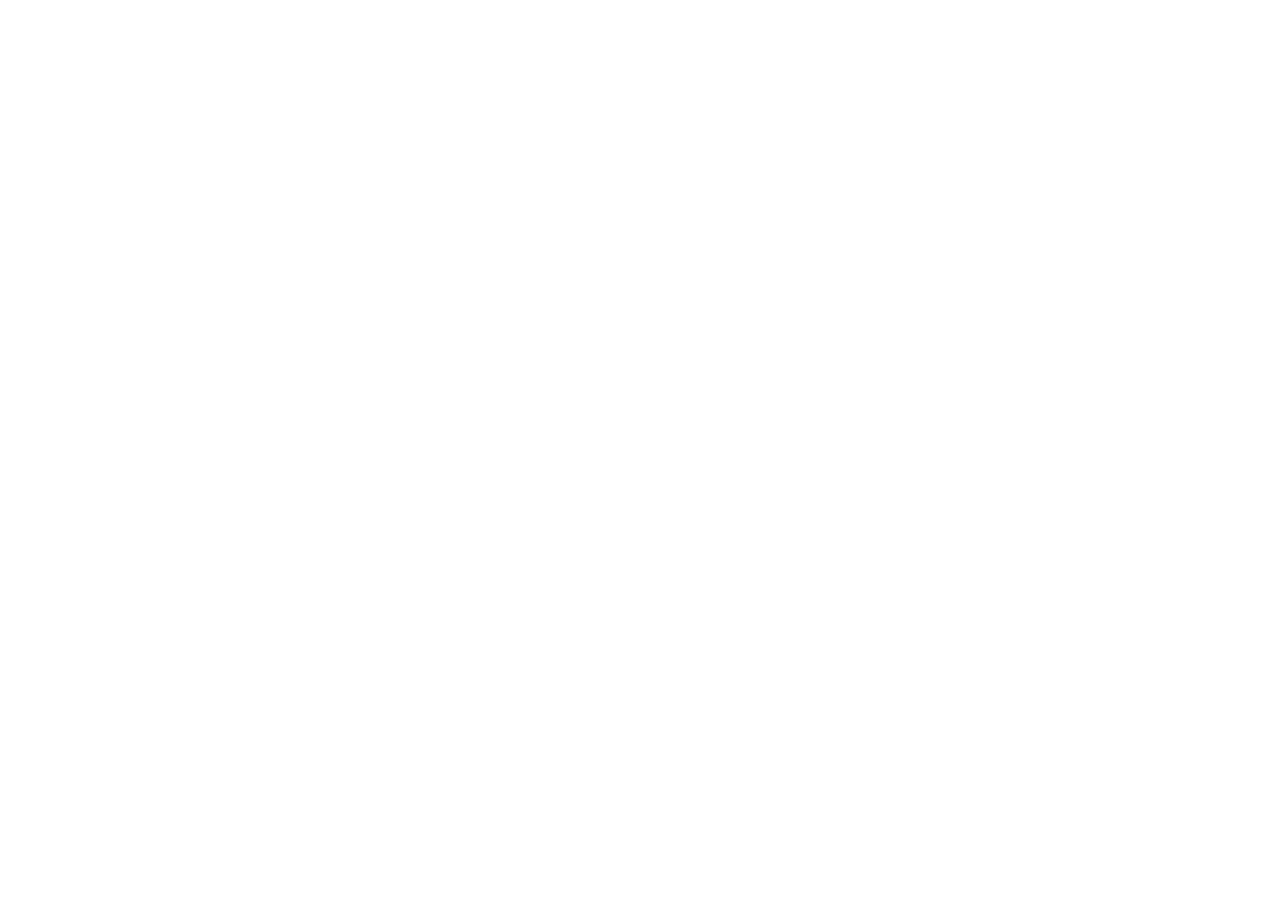
==== contact.html @ a7f8d0a9 "created the webpage structures" ====
<!DOCTYPE html>
<html lang="en">
<head>
	<meta charset="UTF-8">
	<meta http-equiv="X-UA-Compatible" content="IE=edge">
	<meta name="viewport" content="width=device-width, initial-scale=1.0">
	<title>Document</title>
</head>
<body>
	
</body>
</html>
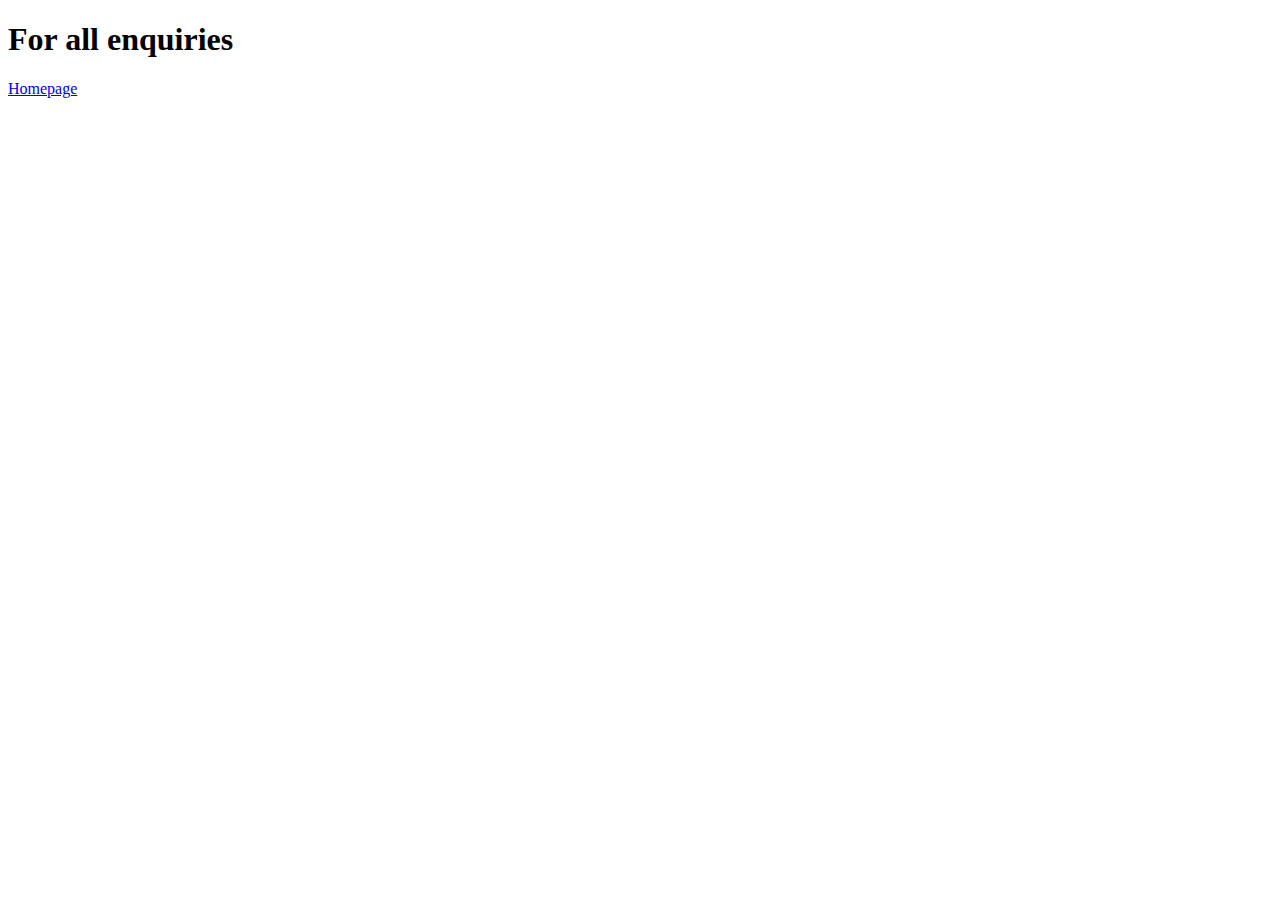
==== commit 5323a1ba: "added the html heads and created the css fiile" ====
--- a/contact.html
+++ b/contact.html
@@ -5,8 +5,12 @@
 	<meta http-equiv="X-UA-Compatible" content="IE=edge">
 	<meta name="viewport" content="width=device-width, initial-scale=1.0">
 	<title>Document</title>
+		<link rel="stylesheet" href="/src/style.css">
+
 </head>
 <body>
-	
+	<h1>For all enquiries</h1>
+	<a href="/">Homepage</a>
+	<a href="/photo.html"></a>
 </body>
 </html>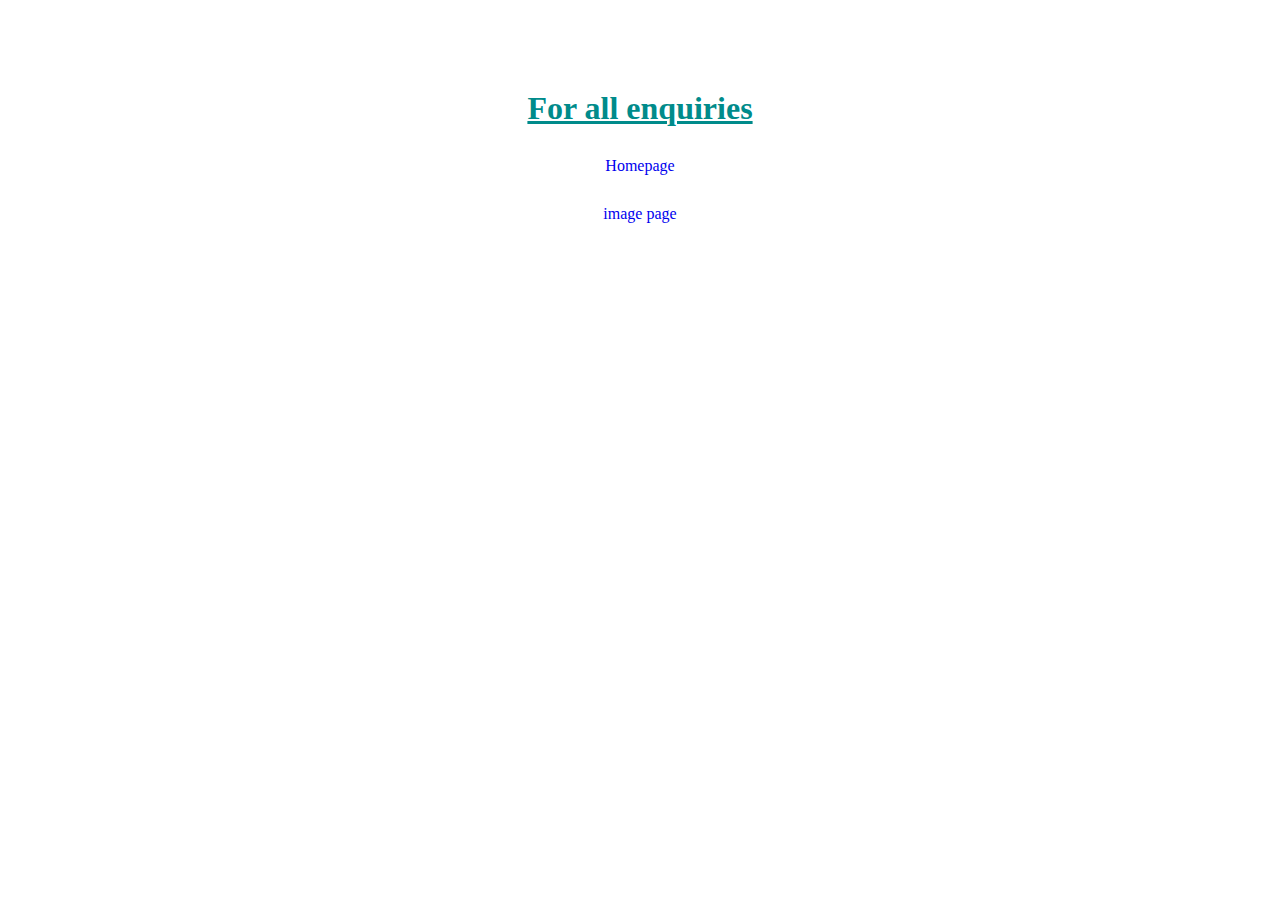
==== commit af14b447: "styled the image" ====
--- a/contact.html
+++ b/contact.html
@@ -11,6 +11,6 @@
 <body>
 	<h1>For all enquiries</h1>
 	<a href="/">Homepage</a>
-	<a href="/photo.html"></a>
+	<a href="/photo.html">image page</a>
 </body>
 </html>--- a/src/style.css
+++ b/src/style.css
@@ -0,0 +1,25 @@
+body {
+  margin-top: 90px;
+}
+h1 {
+  text-align: center;
+  color: darkcyan;
+  text-decoration: underline;
+}
+p {
+  background: burlywood;
+}
+a {
+  display: block;
+  text-decoration: none;
+  text-align: center;
+  margin-top: 30px;
+}
+a:visited {
+  color: cornflowerblue;
+}
+img {
+	display: block;
+	margin:  0 auto;
+	margin-top: 50px;
+}